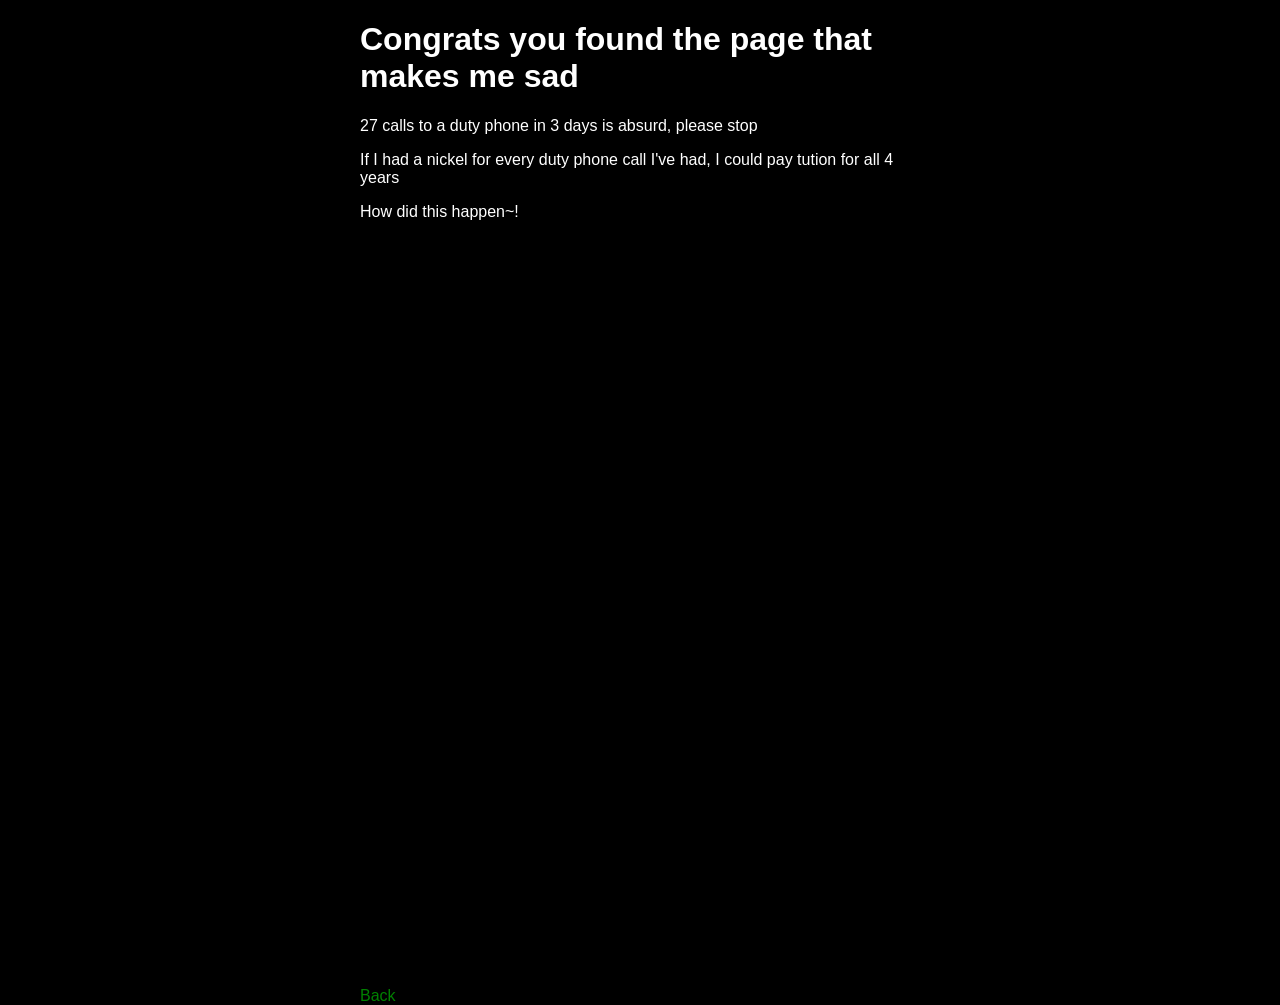
==== callInfo.html @ f0499456 "current website files" ====
<!DOCTYPE html>
<html>
<head>
<title> HAADUKEN!</title>
<style>
        body {
                width: 35em;
                background: black;
                color : white;
                margin: 0 auto;
                font-family: Tahoma, Verdana, Arial, sans-serif;
        }

	a:link {
                 color: green;
                 background-color: transparent;
                text-decoration: none;
        }

        a:visited {
                color: green;
                background-color: transparent;
                text-decoration: none;
        }

</style>
</head>
<body>
	<h1> Congrats you found the page that makes me sad</h1>
	<p>27 calls to a duty phone in 3 days is absurd, please stop</p>
	<p>If I had a nickel for every duty phone call I've had, I could pay tution for all 4 years</p>
	<p>How did this happen~!</p>
	<iframe width="600" height="371" seamless frameborder="0" scrolling="no" src="https://docs.google.com/spreadsheets/d/e/2PACX-1vR2jBaegHT_RfOVYY2BHP93Dpr5EI1GQZihDYYjV_rgzQrTM9r27FmnrNWzvdR2kUFSGdX6i9l_BGw5/pubchart?oid=7864568&amp;format=interactive"></iframe>

	<iframe width="600" height="371" seamless frameborder="0" scrolling="no" src="https://docs.google.com/spreadsheets/d/e/2PACX-1vR2jBaegHT_RfOVYY2BHP93Dpr5EI1GQZihDYYjV_rgzQrTM9r27FmnrNWzvdR2kUFSGdX6i9l_BGw5/pubchart?oid=1800042730&amp;format=interactive"></iframe>
	<a href="/homepage.html">Back</a>
</body>
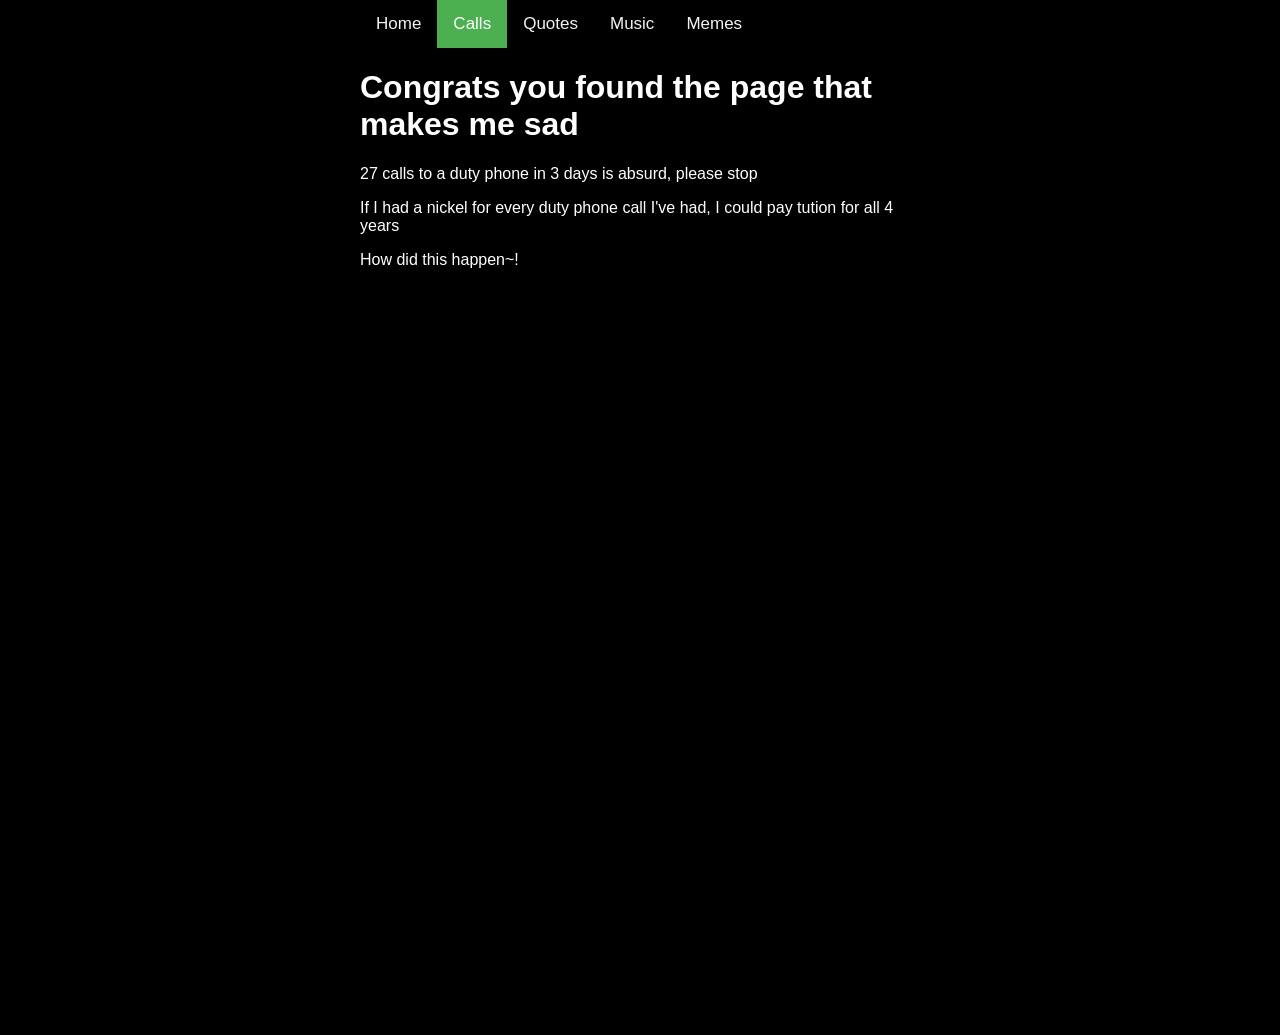
==== commit 56c0619d: "Menu overhaul, no more poopy buttons, now fancy top menu bar thingy" ====
--- a/callInfo.html
+++ b/callInfo.html
@@ -22,10 +22,40 @@
                 background-color: transparent;
                 text-decoration: none;
         }
+        .topnav {
+        overflow: hidden;
+        background-color: black;
+        }
+
+        .topnav a {
+        float: left;
+        color: #f2f2f2;
+        text-align: center;
+        padding: 14px 16px;
+        text-decoration: none;
+        font-size: 17px;
+        }
+
+        .topnav a:hover {
+        background-color: #ddd;
+        color: black;
+        }
+
+        .topnav a.active {
+        background-color: #4CAF50;
+        color: white;
+        }
 
 </style>
 </head>
 <body>
+        <div class="topnav">
+                <a href="/homepage.html">Home</a>
+                <a class = "active" href="/callInfo.html">Calls</a>
+                <a href="/quotes.html">Quotes</a>
+                <a href="/myMusic.html">Music</a>
+                <a href="/memes.html">Memes</a>
+        </div>
 	<h1> Congrats you found the page that makes me sad</h1>
 	<p>27 calls to a duty phone in 3 days is absurd, please stop</p>
 	<p>If I had a nickel for every duty phone call I've had, I could pay tution for all 4 years</p>
@@ -33,5 +63,4 @@
 	<iframe width="600" height="371" seamless frameborder="0" scrolling="no" src="https://docs.google.com/spreadsheets/d/e/2PACX-1vR2jBaegHT_RfOVYY2BHP93Dpr5EI1GQZihDYYjV_rgzQrTM9r27FmnrNWzvdR2kUFSGdX6i9l_BGw5/pubchart?oid=7864568&amp;format=interactive"></iframe>
 
 	<iframe width="600" height="371" seamless frameborder="0" scrolling="no" src="https://docs.google.com/spreadsheets/d/e/2PACX-1vR2jBaegHT_RfOVYY2BHP93Dpr5EI1GQZihDYYjV_rgzQrTM9r27FmnrNWzvdR2kUFSGdX6i9l_BGw5/pubchart?oid=1800042730&amp;format=interactive"></iframe>
-	<a href="/homepage.html">Back</a>
 </body>
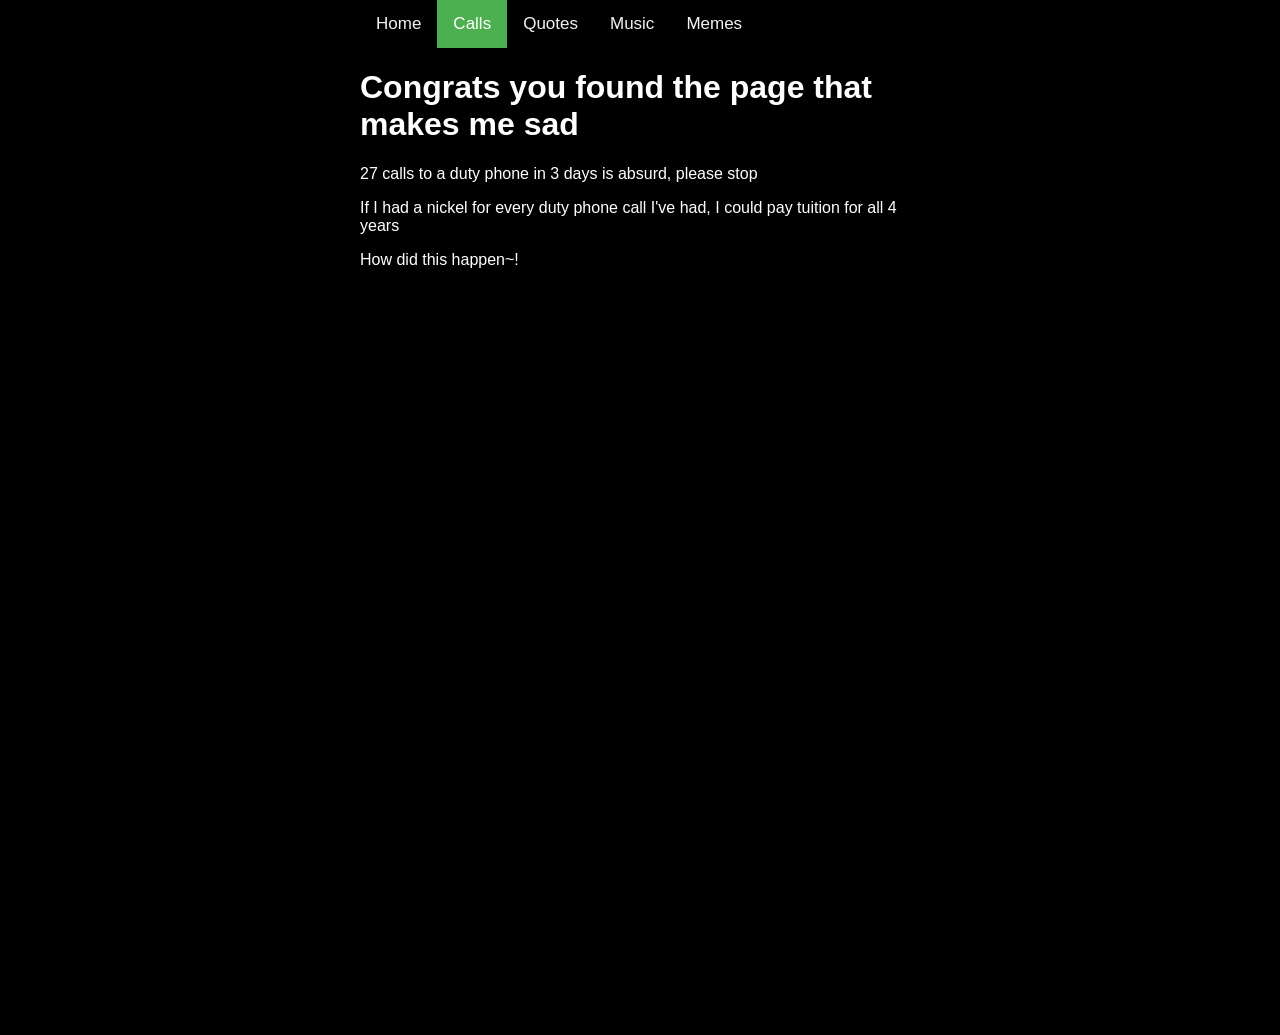
==== commit bad818e5: "Separated CSS and JS into their own files, added missing <!DOCTYPE> tags, and added lang attribute t" ====
--- a/callInfo.html
+++ b/callInfo.html
@@ -1,52 +1,8 @@
 <!DOCTYPE html>
-<html>
+<html lang="en">
 <head>
-<title> HAADUKEN!</title>
-<style>
-        body {
-                width: 35em;
-                background: black;
-                color : white;
-                margin: 0 auto;
-                font-family: Tahoma, Verdana, Arial, sans-serif;
-        }
-
-	a:link {
-                 color: green;
-                 background-color: transparent;
-                text-decoration: none;
-        }
-
-        a:visited {
-                color: green;
-                background-color: transparent;
-                text-decoration: none;
-        }
-        .topnav {
-        overflow: hidden;
-        background-color: black;
-        }
-
-        .topnav a {
-        float: left;
-        color: #f2f2f2;
-        text-align: center;
-        padding: 14px 16px;
-        text-decoration: none;
-        font-size: 17px;
-        }
-
-        .topnav a:hover {
-        background-color: #ddd;
-        color: black;
-        }
-
-        .topnav a.active {
-        background-color: #4CAF50;
-        color: white;
-        }
-
-</style>
+	<title> HAADUKEN!</title>
+	<link rel="stylesheet" href="css/style.css">
 </head>
 <body>
         <div class="topnav">
@@ -58,9 +14,9 @@
         </div>
 	<h1> Congrats you found the page that makes me sad</h1>
 	<p>27 calls to a duty phone in 3 days is absurd, please stop</p>
-	<p>If I had a nickel for every duty phone call I've had, I could pay tution for all 4 years</p>
+	<p>If I had a nickel for every duty phone call I've had, I could pay tuition for all 4 years</p>
 	<p>How did this happen~!</p>
 	<iframe width="600" height="371" seamless frameborder="0" scrolling="no" src="https://docs.google.com/spreadsheets/d/e/2PACX-1vR2jBaegHT_RfOVYY2BHP93Dpr5EI1GQZihDYYjV_rgzQrTM9r27FmnrNWzvdR2kUFSGdX6i9l_BGw5/pubchart?oid=7864568&amp;format=interactive"></iframe>
 
 	<iframe width="600" height="371" seamless frameborder="0" scrolling="no" src="https://docs.google.com/spreadsheets/d/e/2PACX-1vR2jBaegHT_RfOVYY2BHP93Dpr5EI1GQZihDYYjV_rgzQrTM9r27FmnrNWzvdR2kUFSGdX6i9l_BGw5/pubchart?oid=1800042730&amp;format=interactive"></iframe>
-</body>
+</body>
--- a/css/style.css
+++ b/css/style.css
@@ -0,0 +1,43 @@
+body {
+    width: 35em;
+    background: black;
+    color : white;
+    margin: 0 auto;
+    font-family: Tahoma, Verdana, Arial, sans-serif;
+}
+
+a:link {
+             color: green;
+             background-color: transparent;
+            text-decoration: none;
+    }
+
+a:visited {
+            color: green;
+            background-color: transparent;
+            text-decoration: none;
+    }
+
+.topnav {
+overflow: hidden;
+background-color: black;
+}
+
+.topnav a {
+float: left;
+color: #f2f2f2;
+text-align: center;
+padding: 14px 16px;
+text-decoration: none;
+font-size: 17px;
+}
+
+.topnav a:hover {
+background-color: #ddd;
+color: black;
+}
+
+.topnav a.active {
+background-color: #4CAF50;
+color: white;
+}
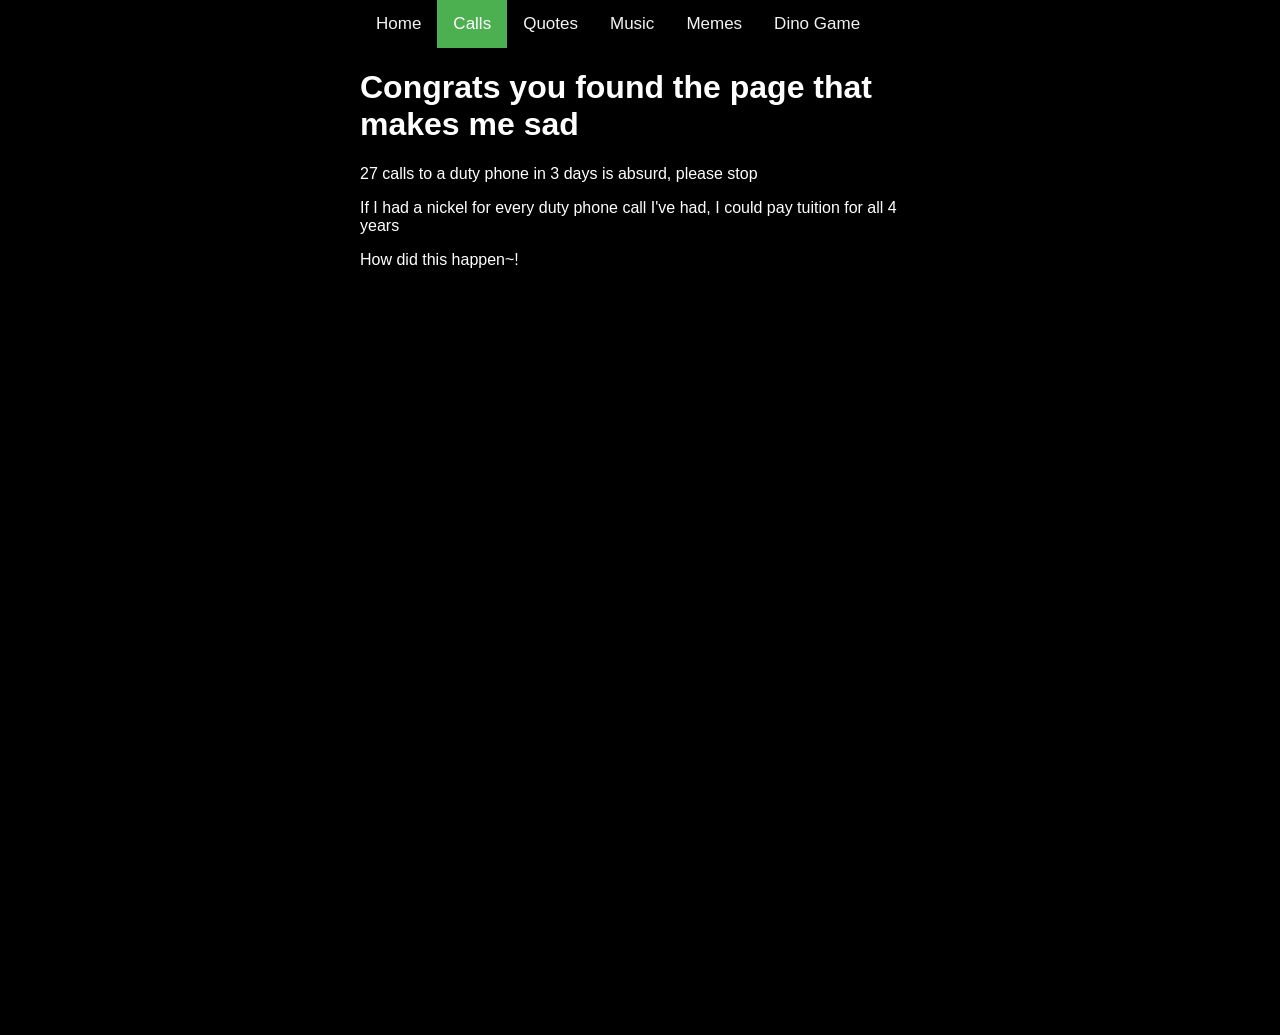
==== commit 80e3822c: "update top listing to show new page" ====
--- a/callInfo.html
+++ b/callInfo.html
@@ -1,4 +1,5 @@
 <!DOCTYPE html>
+<html>
 <html lang="en">
 <head>
 	<title> HAADUKEN!</title>
@@ -11,6 +12,7 @@
                 <a href="/quotes.html">Quotes</a>
                 <a href="/myMusic.html">Music</a>
                 <a href="/memes.html">Memes</a>
+				<a href="/dino.html">Dino Game</a>
         </div>
 	<h1> Congrats you found the page that makes me sad</h1>
 	<p>27 calls to a duty phone in 3 days is absurd, please stop</p>
@@ -19,4 +21,4 @@
 	<iframe width="600" height="371" seamless frameborder="0" scrolling="no" src="https://docs.google.com/spreadsheets/d/e/2PACX-1vR2jBaegHT_RfOVYY2BHP93Dpr5EI1GQZihDYYjV_rgzQrTM9r27FmnrNWzvdR2kUFSGdX6i9l_BGw5/pubchart?oid=7864568&amp;format=interactive"></iframe>
 
 	<iframe width="600" height="371" seamless frameborder="0" scrolling="no" src="https://docs.google.com/spreadsheets/d/e/2PACX-1vR2jBaegHT_RfOVYY2BHP93Dpr5EI1GQZihDYYjV_rgzQrTM9r27FmnrNWzvdR2kUFSGdX6i9l_BGw5/pubchart?oid=1800042730&amp;format=interactive"></iframe>
-</body>+</body>
--- a/css/style.css
+++ b/css/style.css
@@ -40,4 +40,4 @@
 .topnav a.active {
 background-color: #4CAF50;
 color: white;
-}+} 
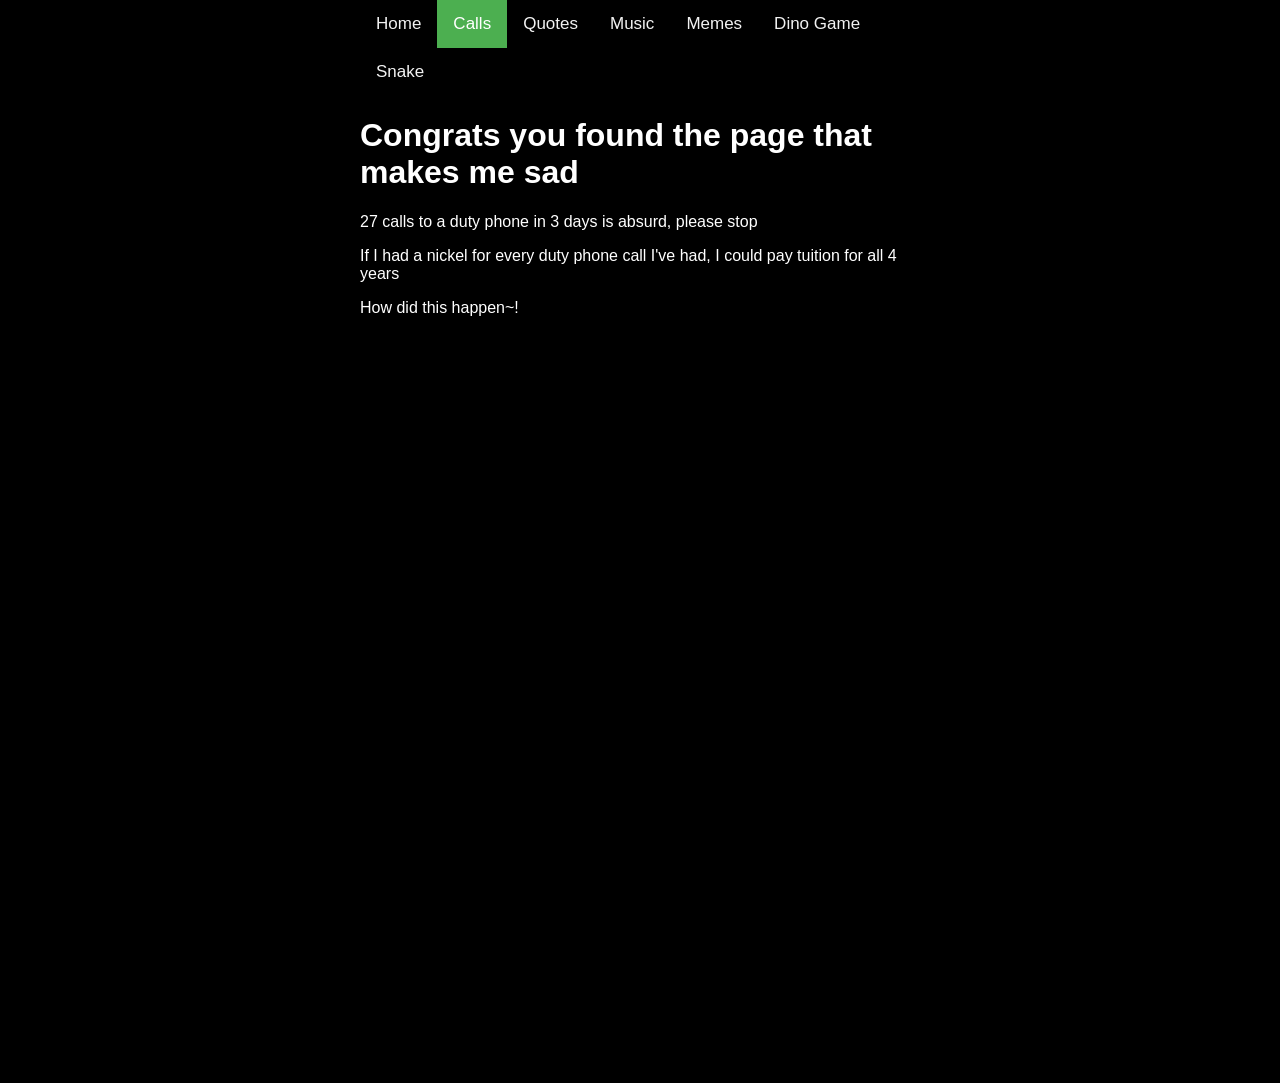
==== commit e1ec66bb: "updated navi bar for other pages" ====
--- a/callInfo.html
+++ b/callInfo.html
@@ -13,6 +13,7 @@
                 <a href="/myMusic.html">Music</a>
                 <a href="/memes.html">Memes</a>
 				<a href="/dino.html">Dino Game</a>
+				<a href="/snake.html">Snake</a>
         </div>
 	<h1> Congrats you found the page that makes me sad</h1>
 	<p>27 calls to a duty phone in 3 days is absurd, please stop</p>
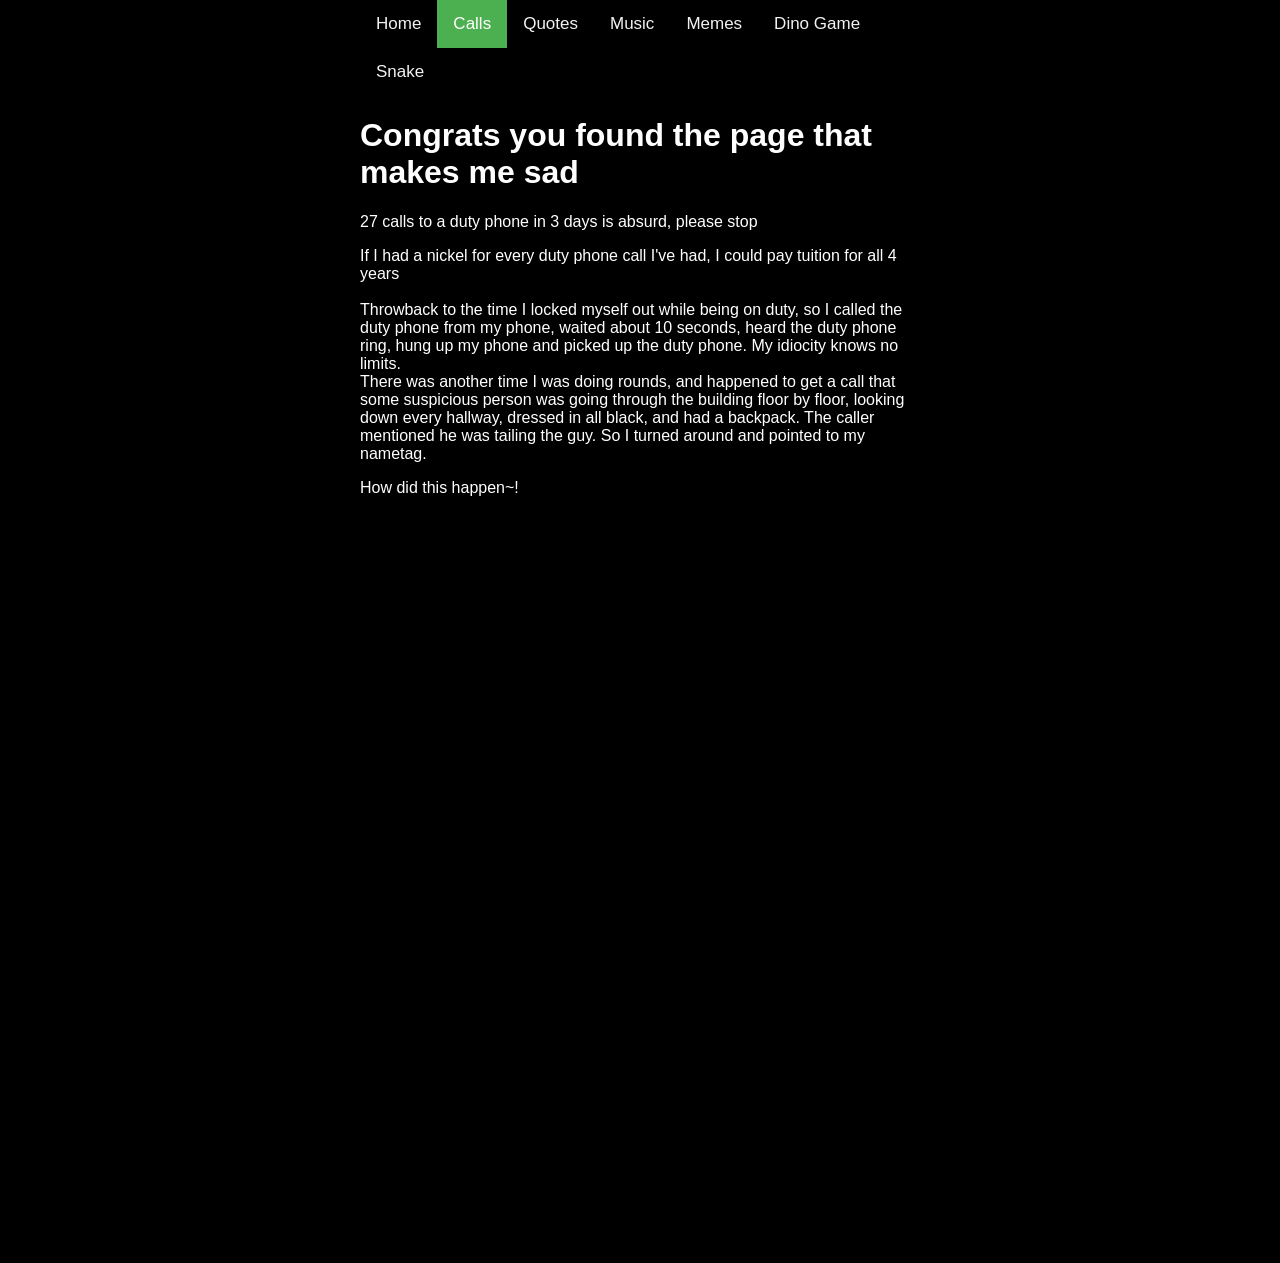
==== commit b946b0b7: "call info updated with good meme" ====
--- a/callInfo.html
+++ b/callInfo.html
@@ -17,7 +17,7 @@
         </div>
 	<h1> Congrats you found the page that makes me sad</h1>
 	<p>27 calls to a duty phone in 3 days is absurd, please stop</p>
-	<p>If I had a nickel for every duty phone call I've had, I could pay tuition for all 4 years</p>
+	<p>If I had a nickel for every duty phone call I've had, I could pay tuition for all 4 years<br><br>Throwback to the time I locked myself out while being on duty, so I called the duty phone from my phone, waited about 10 seconds, heard the duty phone ring, hung up my phone and picked up the duty phone. My idiocity knows no limits.<br>There was another time I was doing rounds, and happened to get a call that some suspicious person was going through the building floor by floor, looking down every hallway, dressed in all black, and had a backpack. The caller mentioned he was tailing the guy. So I turned around and pointed to my nametag.</p>
 	<p>How did this happen~!</p>
 	<iframe width="600" height="371" seamless frameborder="0" scrolling="no" src="https://docs.google.com/spreadsheets/d/e/2PACX-1vR2jBaegHT_RfOVYY2BHP93Dpr5EI1GQZihDYYjV_rgzQrTM9r27FmnrNWzvdR2kUFSGdX6i9l_BGw5/pubchart?oid=7864568&amp;format=interactive"></iframe>
 
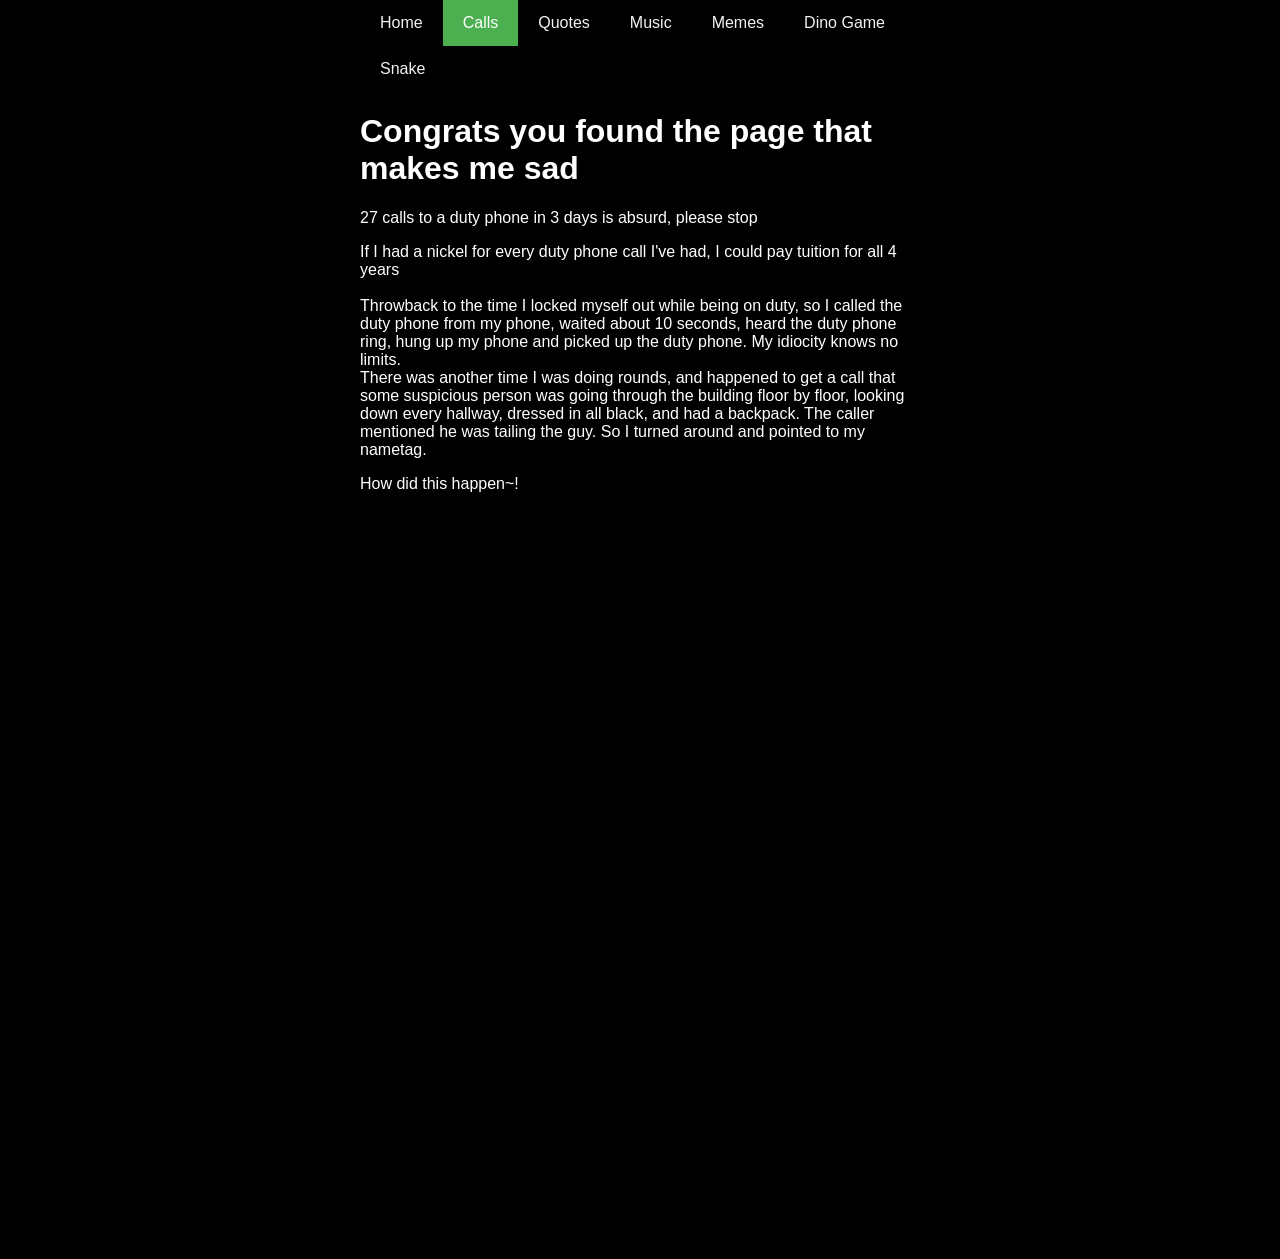
==== commit e423ba6e: "transitioning away from old homepage" ====
--- a/callInfo.html
+++ b/callInfo.html
@@ -7,7 +7,7 @@
 </head>
 <body>
         <div class="topnav">
-                <a href="/homepage.html">Home</a>
+                <a href="/home.html">Home</a>
                 <a class = "active" href="/callInfo.html">Calls</a>
                 <a href="/quotes.html">Quotes</a>
                 <a href="/myMusic.html">Music</a>
--- a/css/style.css
+++ b/css/style.css
@@ -7,16 +7,16 @@
 }
 
 a:link {
-             color: green;
-             background-color: transparent;
-            text-decoration: none;
-    }
+    color: green;
+    background-color: transparent;
+    text-decoration: none;
+}
 
 a:visited {
-            color: green;
-            background-color: transparent;
-            text-decoration: none;
-    }
+    color: green;
+    background-color: transparent;
+    text-decoration: none;
+}
 
 .topnav {
 overflow: hidden;
@@ -27,9 +27,14 @@
 float: left;
 color: #f2f2f2;
 text-align: center;
-padding: 14px 16px;
+padding: 14px 20px;
 text-decoration: none;
-font-size: 17px;
+/* font-size: 17px; */
+}
+
+/* Right-aligned link */
+.navbar a.right {
+    float: right;
 }
 
 .topnav a:hover {
@@ -41,3 +46,17 @@
 background-color: #4CAF50;
 color: white;
 } 
+/* Responsive layout - when the screen is less than 700px wide, make the two columns stack on top of each other instead of next to each other */
+@media screen and (max-width: 700px) {
+    .row {
+        flex-direction: column;
+    }
+}
+
+/* Responsive layout - when the screen is less than 400px wide, make the navigation links stack on top of each other instead of next to each other */
+@media screen and (max-width: 400px) {
+    .navbar a {
+        float: none;
+        width: 100%;
+    }
+}
